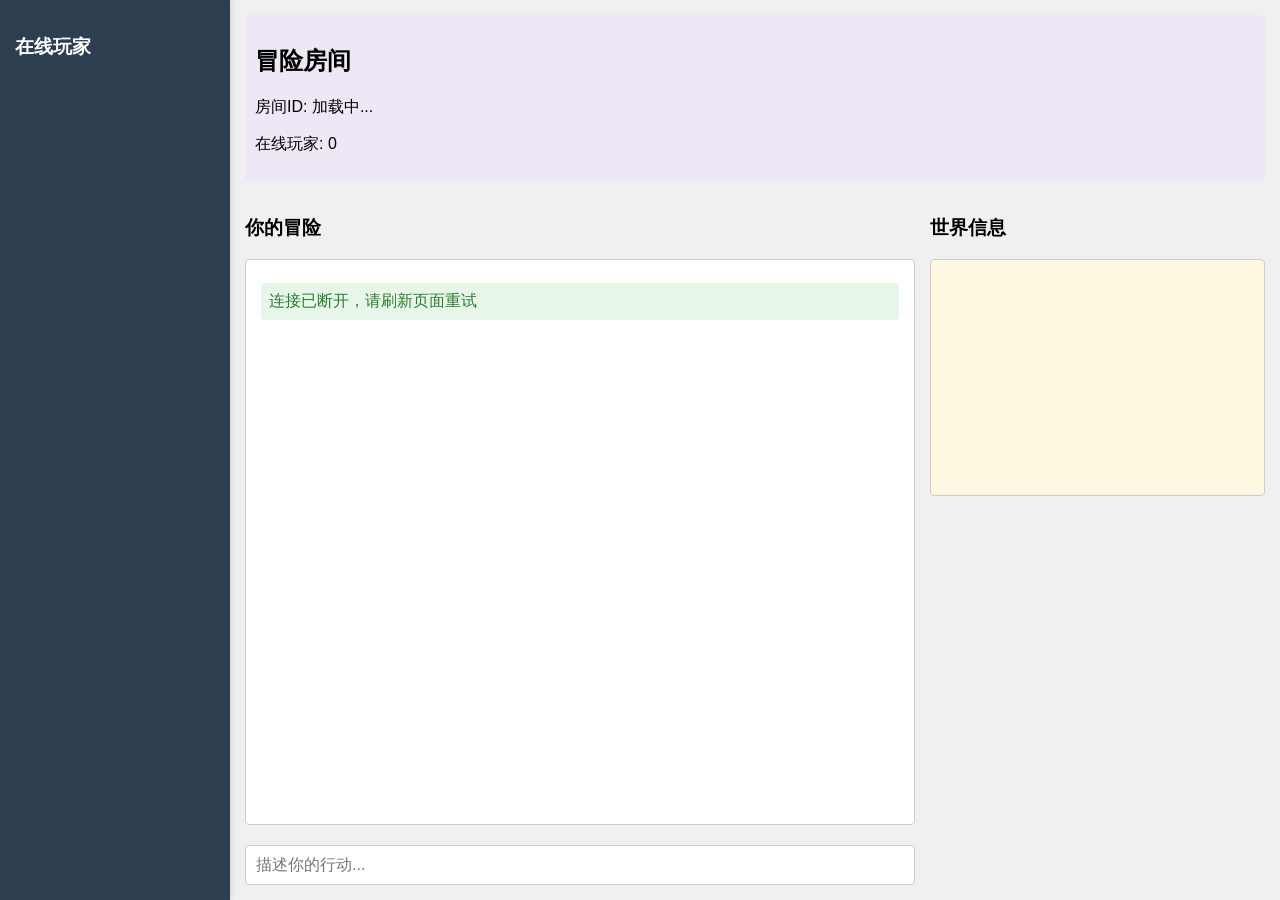
==== static/index.html @ afb37e09 "init The Promised Land" ====
<!DOCTYPE html>
<html>
<head>
    <meta charset="UTF-8">
    <title>AI Dungeon联机版</title>
    <style>
        body {
            font-family: Arial, sans-serif;
            margin: 0;
            padding: 0;
            background-color: #f0f0f0;
            display: flex;
            height: 100vh;
        }
        
        /* 左侧玩家列表 */
        #player-list-container {
            width: 200px;
            background-color: #2c3e50;
            color: white;
            padding: 15px;
            box-shadow: 2px 0 5px rgba(0,0,0,0.1);
            overflow-y: auto;
        }
        
        #player-list {
            list-style-type: none;
            padding: 0;
        }
        
        .player-item {
            padding: 8px 10px;
            margin-bottom: 5px;
            border-radius: 4px;
            background-color: #34495e;
        }
        
        /* 主游戏区域 */
        #main-container {
            flex: 1;
            display: flex;
            flex-direction: column;
            padding: 15px;
            position: relative;
        }
        
        /* 房间信息 */
        #room-info {
            background-color: #ede7f6;
            border-radius: 4px;
            padding: 10px;
            margin-bottom: 15px;
        }
        
        /* 游戏内容区域 */
        #game-content {
            display: flex;
            flex: 1;
            gap: 15px;
        }
        
        /* 个人剧情区域 */
        #personal-story-container {
            flex: 2;
            display: flex;
            flex-direction: column;
        }
        
        #personal-story {
            flex: 1;
            border: 1px solid #ccc;
            border-radius: 4px;
            padding: 15px;
            background-color: #fff;
            overflow-y: auto;
            margin-bottom: 10px;
        }
        
        /* 世界信息区域 */
        #world-info-container {
            flex: 1;
            max-height: 300px;
            display: flex;
            flex-direction: column;
        }
        
        #world-info {
            flex: 1;
            border: 1px solid #ccc;
            border-radius: 4px;
            padding: 15px;
            background-color: #fff8e1;
            overflow-y: auto;
        }
        
        /* 输入区域 */
        #input-container {
            display: flex;
            gap: 10px;
            margin-top: 10px;
        }
        
        #input {
            flex-grow: 1;
            padding: 10px;
            border: 1px solid #ccc;
            border-radius: 4px;
            font-size: 16px;
        }
        
        /* 消息样式 */
        .message {
            margin: 8px 0;
            padding: 8px;
            border-radius: 4px;
        }
        
        .system-message {
            background-color: #e8f5e9;
            color: #2e7d32;
        }
        
        .user-message {
            background-color: #e3f2fd;
            color: #1565c0;
        }
        
        .ai-message {
            background-color: #fff3e0;
            color: #e65100;
        }
        
        .world-message {
            background-color: #f3e5f5;
            color: #6a1b9a;
            font-style: italic;
        }
    </style>
</head>
<body>
    <!-- 左侧玩家列表 -->
    <div id="player-list-container">
        <h3>在线玩家</h3>
        <ul id="player-list">
            <!-- 玩家列表将动态添加 -->
        </ul>
    </div>
    
    <!-- 主游戏区域 -->
    <div id="main-container">
        <!-- 房间信息 -->
        <div id="room-info">
            <h2>冒险房间</h2>
            <p id="room-id">房间ID: 加载中...</p>
            <p id="player-count">在线玩家: 0</p>
        </div>
        
        <!-- 游戏内容区域 -->
        <div id="game-content">
            <!-- 个人剧情区域 -->
            <div id="personal-story-container">
                <h3>你的冒险</h3>
                <div id="personal-story"></div>
                <div id="input-container">
                    <input id="input" type="text" placeholder="描述你的行动...">
                </div>
            </div>
            
            <!-- 世界信息区域 -->
            <div id="world-info-container">
                <h3>世界信息</h3>
                <div id="world-info"></div>
            </div>
        </div>
    </div>
    
    <script>
        const ws = new WebSocket(`ws://${location.host}/ws`);
        const personalStoryDiv = document.getElementById("personal-story");
        const worldInfoDiv = document.getElementById("world-info");
        const playerListEl = document.getElementById("player-list");
        const inputEl = document.getElementById("input");
        const roomIdEl = document.getElementById("room-id");
        const playerCountEl = document.getElementById("player-count");
        
        // 当前玩家ID
        let currentPlayerId = "";
        // 所有玩家列表
        let players = {};
        
        // 添加消息到个人剧情
        function addPersonalMessage(text, type) {
            const p = document.createElement("p");
            p.textContent = text;
            p.className = `message ${type}-message`;
            personalStoryDiv.appendChild(p);
            personalStoryDiv.scrollTop = personalStoryDiv.scrollHeight;
        }
        
        // 添加消息到世界信息
        function addWorldMessage(text, type) {
            const p = document.createElement("p");
            p.textContent = text;
            p.className = `message ${type}-message`;
            worldInfoDiv.appendChild(p);
            worldInfoDiv.scrollTop = worldInfoDiv.scrollHeight;
        }
        
        // 更新玩家列表
        function updatePlayerList() {
            playerListEl.innerHTML = "";
            Object.keys(players).forEach(playerId => {
                const li = document.createElement("li");
                li.className = "player-item";
                li.textContent = playerId === currentPlayerId ? 
                    `${players[playerId]} (你)` : players[playerId];
                playerListEl.appendChild(li);
            });
        }

        ws.onopen = () => {
            addPersonalMessage("连接成功！欢迎来到AI Dungeon！", "system");
        };
        
        ws.onmessage = (event) => {
            try {
                const data = JSON.parse(event.data);
                
                if (data.type === "room_info") {
                    roomIdEl.textContent = `房间ID: ${data.room_id}`;
                    playerCountEl.textContent = `在线玩家: ${data.player_count}`;
                    
                    // 如果收到房间信息，保存当前玩家ID
                    if (data.player_id && !currentPlayerId) {
                        currentPlayerId = data.player_id;
                    }
                    
                    // 更新玩家列表
                    if (data.players) {
                        players = data.players;
                        updatePlayerList();
                    }
                } 
                else if (data.type === "player_joined") {
                    // 新玩家加入
                    players[data.player_id] = `玩家${data.player_id.substring(0, 6)}`;
                    updatePlayerList();
                    addWorldMessage(`${players[data.player_id]} 加入了游戏`, "system");
                }
                else if (data.type === "player_left") {
                    // 玩家离开
                    if (players[data.player_id]) {
                        addWorldMessage(`${players[data.player_id]} 离开了游戏`, "system");
                        delete players[data.player_id];
                        updatePlayerList();
                    }
                }
                else if (data.type === "ai_response") {
                    // AI响应只显示在个人剧情中
                    addPersonalMessage(data.content, "ai");
                } 
                else if (data.type === "user_action") {
                    // 其他玩家的动作显示在世界信息中
                    if (data.player_id !== currentPlayerId) {
                        const playerName = players[data.player_id] || `玩家${data.player_id.substring(0, 6)}`;
                        addWorldMessage(`${playerName}: ${data.content}`, "user");
                    } else {
                        // 自己的动作显示在个人剧情中
                        addPersonalMessage(`你: ${data.content}`, "user");
                    }
                }
                else if (data.type === "system") {
                    // 系统消息显示在世界信息中
                    addWorldMessage(data.content, "system");
                }
            } catch (e) {
                // 如果不是JSON格式，作为AI响应处理
                addPersonalMessage(event.data, "ai");
            }
        };

        ws.onclose = () => {
            addPersonalMessage("连接已断开，请刷新页面重试", "system");
        };

        inputEl.addEventListener("keypress", (e) => {
            if (e.key === "Enter" && inputEl.value.trim()) {
                const message = inputEl.value.trim();
                ws.send(JSON.stringify({
                    type: "action",
                    content: message
                }));
                inputEl.value = "";
            }
        });
    </script>
</body>
</html>


<!-- <!DOCTYPE html>
 
<html>
 
    <head>
 
        <title>Chat</title>
 
    </head>
 
    <body>
 
        <h1>WebSocket 聊天</h1>
 
        <form action="" onsubmit="sendMessage(event)">
 
            <input type="text" id="messageText" autocomplete="off"/>
 
            <button>Send</button>
 
        </form>
 
        <ul id='messages'>
 
        </ul>
 
        <script>
 
            var ws = new WebSocket("ws://localhost:8000/ws");
 
            ws.onmessage = function(event) {
 
                var messages = document.getElementById('messages')
 
                var message = document.createElement('li')
 
                var content = document.createTextNode(event.data)
 
                message.appendChild(content)
 
                messages.appendChild(message)
 
            };
 
            function sendMessage(event) {
 
                var input = document.getElementById("messageText")
 
                ws.send(input.value)
 
                input.value = ''
 
                event.preventDefault()
 
            }
</script>
 
    </body>

</html> -->
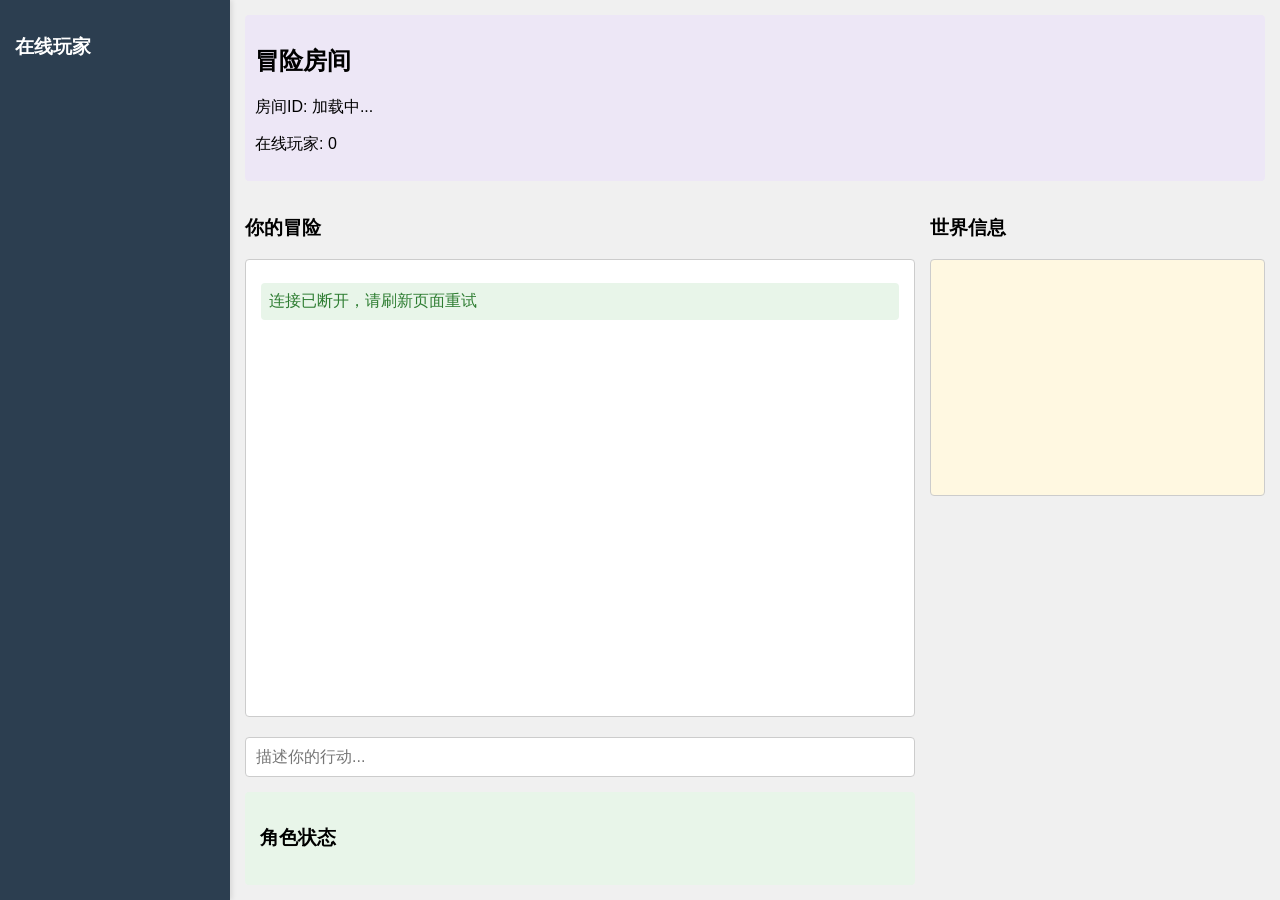
==== commit 329ab7a7: "build database structure" ====
--- a/static/index.html
+++ b/static/index.html
@@ -2,7 +2,7 @@
 <html>
 <head>
     <meta charset="UTF-8">
-    <title>AI Dungeon联机版</title>
+    <title>The Promised Land</title>
     <style>
         body {
             font-family: Arial, sans-serif;
@@ -91,6 +91,43 @@
             padding: 15px;
             background-color: #fff8e1;
             overflow-y: auto;
+        }
+        
+        /* 玩家状态区域 */
+        #player-status-container {
+            margin-top: 15px;
+            background-color: #e8f5e9;
+            border-radius: 4px;
+            padding: 15px;
+        }
+        
+        .player-status {
+            font-size: 14px;
+        }
+        
+        .player-status h3 {
+            margin-top: 0;
+            color: #2e7d32;
+        }
+        
+        .status-row {
+            display: flex;
+            justify-content: space-between;
+            margin-bottom: 10px;
+        }
+        
+        .attributes, .weapons, .talents {
+            margin-top: 10px;
+        }
+        
+        .attributes h4, .weapons h4, .talents h4 {
+            margin: 5px 0;
+            color: #1565c0;
+        }
+        
+        .attributes ul, .weapons ul, .talents ul {
+            margin: 5px 0;
+            padding-left: 20px;
         }
         
         /* 输入区域 */
@@ -164,6 +201,14 @@
                 <div id="input-container">
                     <input id="input" type="text" placeholder="描述你的行动...">
                 </div>
+                
+                <!-- 玩家状态区域 -->
+                <div id="player-status-container">
+                    <h3>角色状态</h3>
+                    <div id="player-status">
+                        <!-- 玩家状态将动态添加 -->
+                    </div>
+                </div>
             </div>
             
             <!-- 世界信息区域 -->
@@ -179,6 +224,7 @@
         const personalStoryDiv = document.getElementById("personal-story");
         const worldInfoDiv = document.getElementById("world-info");
         const playerListEl = document.getElementById("player-list");
+        const playerStatusEl = document.getElementById("player-status");
         const inputEl = document.getElementById("input");
         const roomIdEl = document.getElementById("room-id");
         const playerCountEl = document.getElementById("player-count");
@@ -217,9 +263,14 @@
                 playerListEl.appendChild(li);
             });
         }
+        
+        // 更新玩家状态
+        function updatePlayerStatus(html) {
+            playerStatusEl.innerHTML = html;
+        }
 
         ws.onopen = () => {
-            addPersonalMessage("连接成功！欢迎来到AI Dungeon！", "system");
+            addPersonalMessage("连接成功！欢迎来到(The Promised Land)应许之地！", "system");
         };
         
         ws.onmessage = (event) => {
@@ -273,6 +324,10 @@
                     // 系统消息显示在世界信息中
                     addWorldMessage(data.content, "system");
                 }
+                else if (data.type === "player_status") {
+                    // 更新玩家状态
+                    updatePlayerStatus(data.content);
+                }
             } catch (e) {
                 // 如果不是JSON格式，作为AI响应处理
                 addPersonalMessage(event.data, "ai");
@@ -298,65 +353,4 @@
 </html>
 
 
-<!-- <!DOCTYPE html>
- 
-<html>
- 
-    <head>
- 
-        <title>Chat</title>
- 
-    </head>
- 
-    <body>
- 
-        <h1>WebSocket 聊天</h1>
- 
-        <form action="" onsubmit="sendMessage(event)">
- 
-            <input type="text" id="messageText" autocomplete="off"/>
- 
-            <button>Send</button>
- 
-        </form>
- 
-        <ul id='messages'>
- 
-        </ul>
- 
-        <script>
- 
-            var ws = new WebSocket("ws://localhost:8000/ws");
- 
-            ws.onmessage = function(event) {
- 
-                var messages = document.getElementById('messages')
- 
-                var message = document.createElement('li')
- 
-                var content = document.createTextNode(event.data)
- 
-                message.appendChild(content)
- 
-                messages.appendChild(message)
- 
-            };
- 
-            function sendMessage(event) {
- 
-                var input = document.getElementById("messageText")
- 
-                ws.send(input.value)
- 
-                input.value = ''
- 
-                event.preventDefault()
- 
-            }
-</script>
- 
-    </body>
-
-</html> -->
- 
-
+
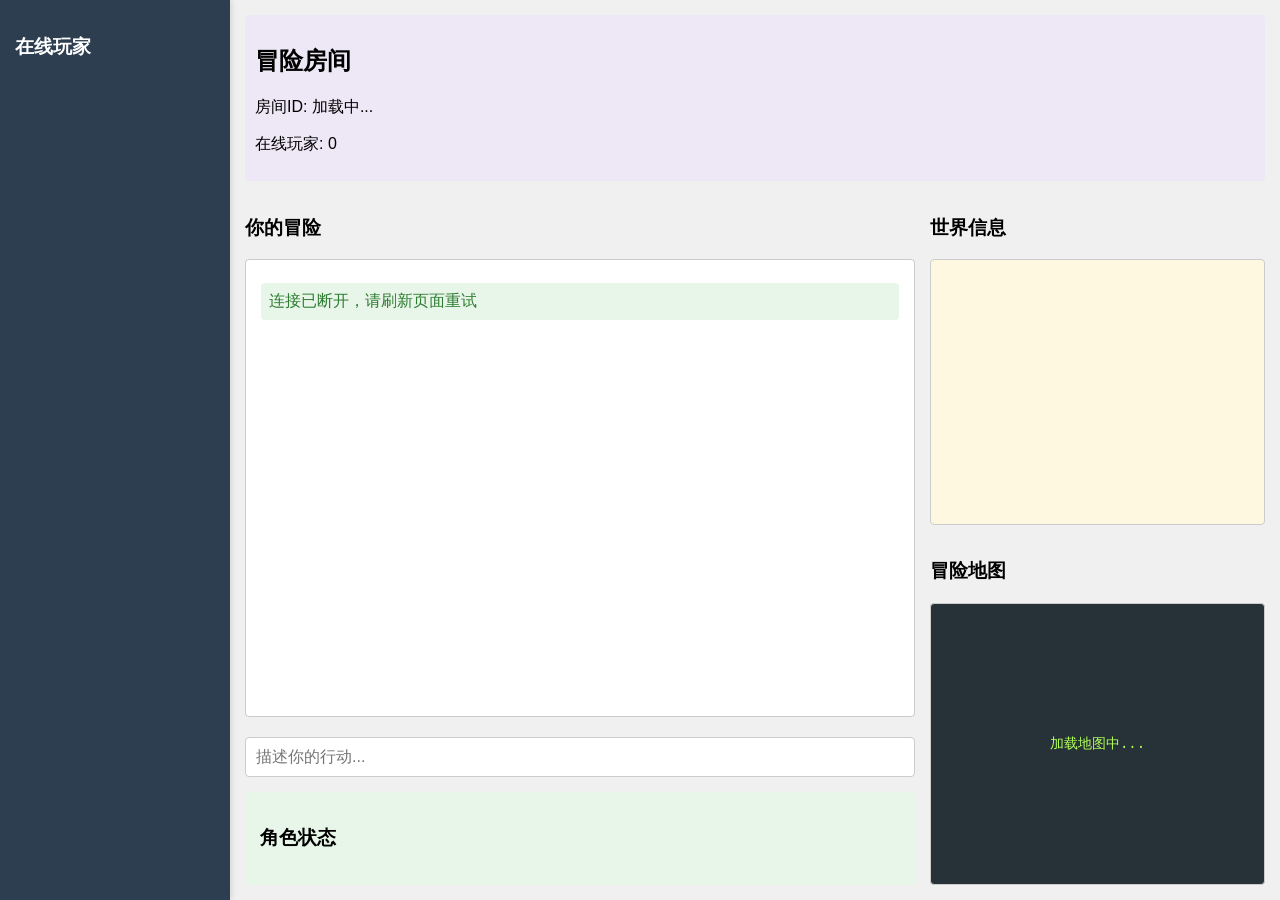
==== commit f6ce474e: "add game map" ====
--- a/static/index.html
+++ b/static/index.html
@@ -79,7 +79,6 @@
         /* 世界信息区域 */
         #world-info-container {
             flex: 1;
-            max-height: 300px;
             display: flex;
             flex-direction: column;
         }
@@ -91,6 +90,29 @@
             padding: 15px;
             background-color: #fff8e1;
             overflow-y: auto;
+            margin-bottom: 15px;
+        }
+        
+        /* 游戏地图区域 */
+        #game-map-container {
+            height: 250px;
+            border: 1px solid #ccc;
+            border-radius: 4px;
+            padding: 15px;
+            background-color: #263238;
+            color: #b2ff59;
+            font-family: 'Courier New', monospace;
+            overflow: auto;
+            white-space: pre;
+            font-size: 14px;
+            display: flex;
+            justify-content: center;
+            align-items: center;
+        }
+        
+        #game-map {
+            display: inline-block;
+            text-align: center;
         }
         
         /* 玩家状态区域 */
@@ -211,10 +233,17 @@
                 </div>
             </div>
             
-            <!-- 世界信息区域 -->
+            <!-- 右侧区域 -->
             <div id="world-info-container">
                 <h3>世界信息</h3>
                 <div id="world-info"></div>
+                
+                <!-- 游戏地图区域 -->
+                <h3>冒险地图</h3>
+                <div id="game-map-container">
+                    <!-- ASCII地图将动态添加 -->
+                    <div id="game-map">加载地图中...</div>
+                </div>
             </div>
         </div>
     </div>
@@ -225,6 +254,7 @@
         const worldInfoDiv = document.getElementById("world-info");
         const playerListEl = document.getElementById("player-list");
         const playerStatusEl = document.getElementById("player-status");
+        const gameMapEl = document.getElementById("game-map");
         const inputEl = document.getElementById("input");
         const roomIdEl = document.getElementById("room-id");
         const playerCountEl = document.getElementById("player-count");
@@ -267,6 +297,11 @@
         // 更新玩家状态
         function updatePlayerStatus(html) {
             playerStatusEl.innerHTML = html;
+        }
+        
+        // 更新游戏地图
+        function updateGameMap(mapData) {
+            gameMapEl.textContent = mapData;
         }
 
         ws.onopen = () => {
@@ -328,6 +363,10 @@
                     // 更新玩家状态
                     updatePlayerStatus(data.content);
                 }
+                else if (data.type === "game_map") {
+                    // 更新游戏地图
+                    updateGameMap(data.content);
+                }
             } catch (e) {
                 // 如果不是JSON格式，作为AI响应处理
                 addPersonalMessage(event.data, "ai");
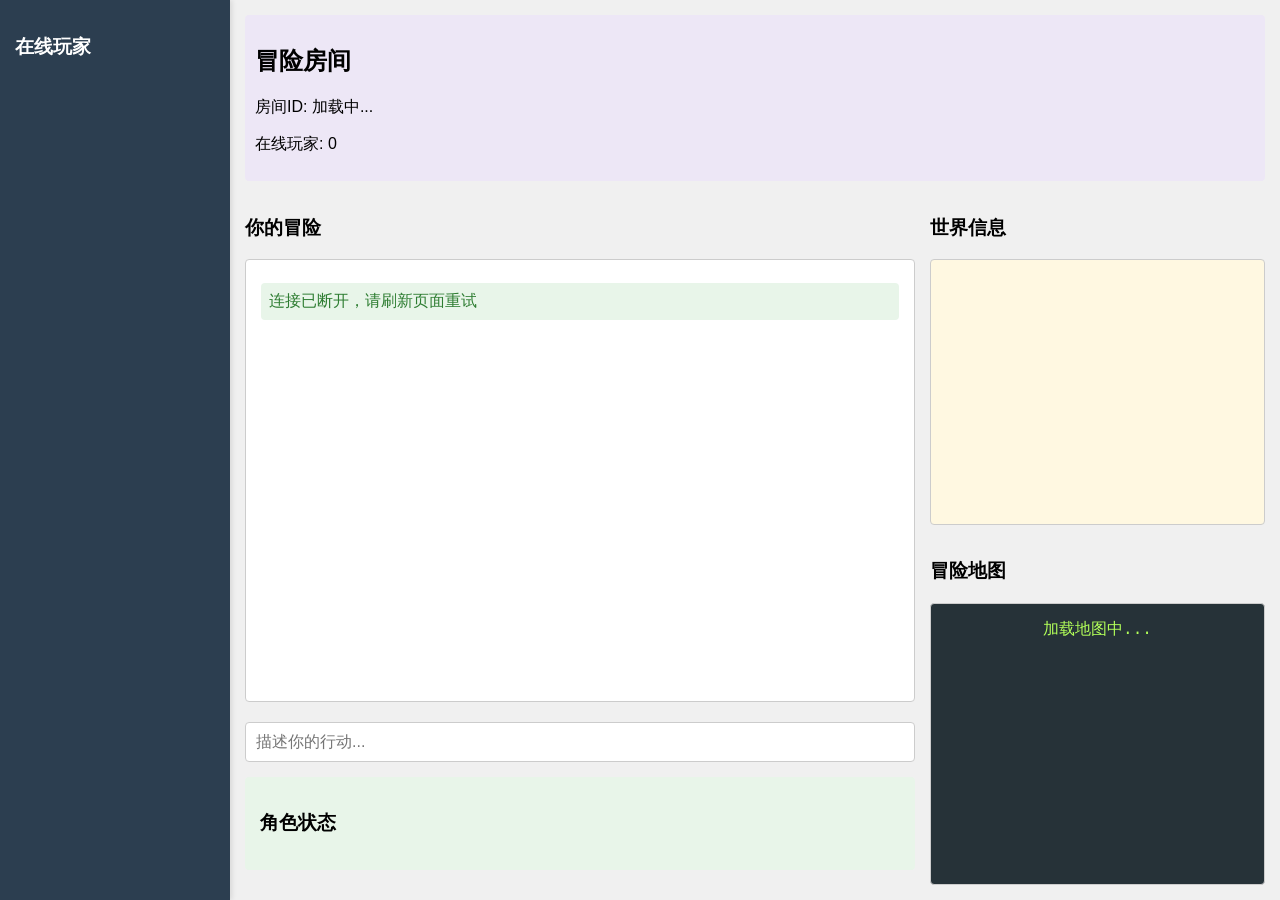
==== commit 534a3574: "add fog effect in the map" ====
--- a/static/index.html
+++ b/static/index.html
@@ -1,200 +1,11 @@
 <!DOCTYPE html>
-<html>
+<html lang="zh-CN">
 <head>
     <meta charset="UTF-8">
-    <title>The Promised Land</title>
-    <style>
-        body {
-            font-family: Arial, sans-serif;
-            margin: 0;
-            padding: 0;
-            background-color: #f0f0f0;
-            display: flex;
-            height: 100vh;
-        }
-        
-        /* 左侧玩家列表 */
-        #player-list-container {
-            width: 200px;
-            background-color: #2c3e50;
-            color: white;
-            padding: 15px;
-            box-shadow: 2px 0 5px rgba(0,0,0,0.1);
-            overflow-y: auto;
-        }
-        
-        #player-list {
-            list-style-type: none;
-            padding: 0;
-        }
-        
-        .player-item {
-            padding: 8px 10px;
-            margin-bottom: 5px;
-            border-radius: 4px;
-            background-color: #34495e;
-        }
-        
-        /* 主游戏区域 */
-        #main-container {
-            flex: 1;
-            display: flex;
-            flex-direction: column;
-            padding: 15px;
-            position: relative;
-        }
-        
-        /* 房间信息 */
-        #room-info {
-            background-color: #ede7f6;
-            border-radius: 4px;
-            padding: 10px;
-            margin-bottom: 15px;
-        }
-        
-        /* 游戏内容区域 */
-        #game-content {
-            display: flex;
-            flex: 1;
-            gap: 15px;
-        }
-        
-        /* 个人剧情区域 */
-        #personal-story-container {
-            flex: 2;
-            display: flex;
-            flex-direction: column;
-        }
-        
-        #personal-story {
-            flex: 1;
-            border: 1px solid #ccc;
-            border-radius: 4px;
-            padding: 15px;
-            background-color: #fff;
-            overflow-y: auto;
-            margin-bottom: 10px;
-        }
-        
-        /* 世界信息区域 */
-        #world-info-container {
-            flex: 1;
-            display: flex;
-            flex-direction: column;
-        }
-        
-        #world-info {
-            flex: 1;
-            border: 1px solid #ccc;
-            border-radius: 4px;
-            padding: 15px;
-            background-color: #fff8e1;
-            overflow-y: auto;
-            margin-bottom: 15px;
-        }
-        
-        /* 游戏地图区域 */
-        #game-map-container {
-            height: 250px;
-            border: 1px solid #ccc;
-            border-radius: 4px;
-            padding: 15px;
-            background-color: #263238;
-            color: #b2ff59;
-            font-family: 'Courier New', monospace;
-            overflow: auto;
-            white-space: pre;
-            font-size: 14px;
-            display: flex;
-            justify-content: center;
-            align-items: center;
-        }
-        
-        #game-map {
-            display: inline-block;
-            text-align: center;
-        }
-        
-        /* 玩家状态区域 */
-        #player-status-container {
-            margin-top: 15px;
-            background-color: #e8f5e9;
-            border-radius: 4px;
-            padding: 15px;
-        }
-        
-        .player-status {
-            font-size: 14px;
-        }
-        
-        .player-status h3 {
-            margin-top: 0;
-            color: #2e7d32;
-        }
-        
-        .status-row {
-            display: flex;
-            justify-content: space-between;
-            margin-bottom: 10px;
-        }
-        
-        .attributes, .weapons, .talents {
-            margin-top: 10px;
-        }
-        
-        .attributes h4, .weapons h4, .talents h4 {
-            margin: 5px 0;
-            color: #1565c0;
-        }
-        
-        .attributes ul, .weapons ul, .talents ul {
-            margin: 5px 0;
-            padding-left: 20px;
-        }
-        
-        /* 输入区域 */
-        #input-container {
-            display: flex;
-            gap: 10px;
-            margin-top: 10px;
-        }
-        
-        #input {
-            flex-grow: 1;
-            padding: 10px;
-            border: 1px solid #ccc;
-            border-radius: 4px;
-            font-size: 16px;
-        }
-        
-        /* 消息样式 */
-        .message {
-            margin: 8px 0;
-            padding: 8px;
-            border-radius: 4px;
-        }
-        
-        .system-message {
-            background-color: #e8f5e9;
-            color: #2e7d32;
-        }
-        
-        .user-message {
-            background-color: #e3f2fd;
-            color: #1565c0;
-        }
-        
-        .ai-message {
-            background-color: #fff3e0;
-            color: #e65100;
-        }
-        
-        .world-message {
-            background-color: #f3e5f5;
-            color: #6a1b9a;
-            font-style: italic;
-        }
-    </style>
+    <meta name="viewport" content="width=device-width, initial-scale=1.0">
+    <title>The Promised Land - 应许之地</title>
+    <link rel="stylesheet" href="styles.css">
+    <link rel="stylesheet" href="fog_effect.css">
 </head>
 <body>
     <!-- 左侧玩家列表 -->
@@ -219,7 +30,7 @@
             <!-- 个人剧情区域 -->
             <div id="personal-story-container">
                 <h3>你的冒险</h3>
-                <div id="personal-story"></div>
+                <div id="personal-story" class="story-content"></div>
                 <div id="input-container">
                     <input id="input" type="text" placeholder="描述你的行动...">
                 </div>
@@ -236,7 +47,7 @@
             <!-- 右侧区域 -->
             <div id="world-info-container">
                 <h3>世界信息</h3>
-                <div id="world-info"></div>
+                <div id="world-info" class="story-content"></div>
                 
                 <!-- 游戏地图区域 -->
                 <h3>冒险地图</h3>
@@ -248,146 +59,9 @@
         </div>
     </div>
     
-    <script>
-        const ws = new WebSocket(`ws://${location.host}/ws`);
-        const personalStoryDiv = document.getElementById("personal-story");
-        const worldInfoDiv = document.getElementById("world-info");
-        const playerListEl = document.getElementById("player-list");
-        const playerStatusEl = document.getElementById("player-status");
-        const gameMapEl = document.getElementById("game-map");
-        const inputEl = document.getElementById("input");
-        const roomIdEl = document.getElementById("room-id");
-        const playerCountEl = document.getElementById("player-count");
-        
-        // 当前玩家ID
-        let currentPlayerId = "";
-        // 所有玩家列表
-        let players = {};
-        
-        // 添加消息到个人剧情
-        function addPersonalMessage(text, type) {
-            const p = document.createElement("p");
-            p.textContent = text;
-            p.className = `message ${type}-message`;
-            personalStoryDiv.appendChild(p);
-            personalStoryDiv.scrollTop = personalStoryDiv.scrollHeight;
-        }
-        
-        // 添加消息到世界信息
-        function addWorldMessage(text, type) {
-            const p = document.createElement("p");
-            p.textContent = text;
-            p.className = `message ${type}-message`;
-            worldInfoDiv.appendChild(p);
-            worldInfoDiv.scrollTop = worldInfoDiv.scrollHeight;
-        }
-        
-        // 更新玩家列表
-        function updatePlayerList() {
-            playerListEl.innerHTML = "";
-            Object.keys(players).forEach(playerId => {
-                const li = document.createElement("li");
-                li.className = "player-item";
-                li.textContent = playerId === currentPlayerId ? 
-                    `${players[playerId]} (你)` : players[playerId];
-                playerListEl.appendChild(li);
-            });
-        }
-        
-        // 更新玩家状态
-        function updatePlayerStatus(html) {
-            playerStatusEl.innerHTML = html;
-        }
-        
-        // 更新游戏地图
-        function updateGameMap(mapData) {
-            gameMapEl.textContent = mapData;
-        }
-
-        ws.onopen = () => {
-            addPersonalMessage("连接成功！欢迎来到(The Promised Land)应许之地！", "system");
-        };
-        
-        ws.onmessage = (event) => {
-            try {
-                const data = JSON.parse(event.data);
-                
-                if (data.type === "room_info") {
-                    roomIdEl.textContent = `房间ID: ${data.room_id}`;
-                    playerCountEl.textContent = `在线玩家: ${data.player_count}`;
-                    
-                    // 如果收到房间信息，保存当前玩家ID
-                    if (data.player_id && !currentPlayerId) {
-                        currentPlayerId = data.player_id;
-                    }
-                    
-                    // 更新玩家列表
-                    if (data.players) {
-                        players = data.players;
-                        updatePlayerList();
-                    }
-                } 
-                else if (data.type === "player_joined") {
-                    // 新玩家加入
-                    players[data.player_id] = `玩家${data.player_id.substring(0, 6)}`;
-                    updatePlayerList();
-                    addWorldMessage(`${players[data.player_id]} 加入了游戏`, "system");
-                }
-                else if (data.type === "player_left") {
-                    // 玩家离开
-                    if (players[data.player_id]) {
-                        addWorldMessage(`${players[data.player_id]} 离开了游戏`, "system");
-                        delete players[data.player_id];
-                        updatePlayerList();
-                    }
-                }
-                else if (data.type === "ai_response") {
-                    // AI响应只显示在个人剧情中
-                    addPersonalMessage(data.content, "ai");
-                } 
-                else if (data.type === "user_action") {
-                    // 其他玩家的动作显示在世界信息中
-                    if (data.player_id !== currentPlayerId) {
-                        const playerName = players[data.player_id] || `玩家${data.player_id.substring(0, 6)}`;
-                        addWorldMessage(`${playerName}: ${data.content}`, "user");
-                    } else {
-                        // 自己的动作显示在个人剧情中
-                        addPersonalMessage(`你: ${data.content}`, "user");
-                    }
-                }
-                else if (data.type === "system") {
-                    // 系统消息显示在世界信息中
-                    addWorldMessage(data.content, "system");
-                }
-                else if (data.type === "player_status") {
-                    // 更新玩家状态
-                    updatePlayerStatus(data.content);
-                }
-                else if (data.type === "game_map") {
-                    // 更新游戏地图
-                    updateGameMap(data.content);
-                }
-            } catch (e) {
-                // 如果不是JSON格式，作为AI响应处理
-                addPersonalMessage(event.data, "ai");
-            }
-        };
-
-        ws.onclose = () => {
-            addPersonalMessage("连接已断开，请刷新页面重试", "system");
-        };
-
-        inputEl.addEventListener("keypress", (e) => {
-            if (e.key === "Enter" && inputEl.value.trim()) {
-                const message = inputEl.value.trim();
-                ws.send(JSON.stringify({
-                    type: "action",
-                    content: message
-                }));
-                inputEl.value = "";
-            }
-        });
-    </script>
+    <!-- 先加载迷雾效果模块，再加载主游戏脚本 -->
+    <script src="fog_effect.js"></script>
+    <script src="game.js"></script>
 </body>
 </html>
 
--- a/static/styles.css
+++ b/static/styles.css
@@ -0,0 +1,193 @@
+body {
+    font-family: Arial, sans-serif;
+    margin: 0;
+    padding: 0;
+    background-color: #f0f0f0;
+    display: flex;
+    height: 100vh;
+}
+
+/* 左侧玩家列表 */
+#player-list-container {
+    width: 200px;
+    background-color: #2c3e50;
+    color: white;
+    padding: 15px;
+    box-shadow: 2px 0 5px rgba(0,0,0,0.1);
+    overflow-y: auto;
+}
+
+#player-list {
+    list-style-type: none;
+    padding: 0;
+}
+
+.player-item {
+    padding: 8px 10px;
+    margin-bottom: 5px;
+    border-radius: 4px;
+    background-color: #34495e;
+}
+
+/* 主游戏区域 */
+#main-container {
+    flex: 1;
+    display: flex;
+    flex-direction: column;
+    padding: 15px;
+    position: relative;
+}
+
+/* 房间信息 */
+#room-info {
+    background-color: #ede7f6;
+    border-radius: 4px;
+    padding: 10px;
+    margin-bottom: 15px;
+}
+
+/* 游戏内容区域 */
+#game-content {
+    display: flex;
+    flex: 1;
+    gap: 15px;
+}
+
+/* 个人剧情区域 */
+#personal-story-container {
+    flex: 2;
+    display: flex;
+    flex-direction: column;
+}
+
+#personal-story {
+    flex: 1;
+    border: 1px solid #ccc;
+    border-radius: 4px;
+    padding: 15px;
+    background-color: #fff;
+    overflow-y: auto;
+    margin-bottom: 10px;
+}
+
+/* 输入区域 */
+#input-container {
+    display: flex;
+    gap: 10px;
+    margin-top: 10px;
+    margin-bottom: 15px;
+}
+
+#input {
+    flex-grow: 1;
+    padding: 10px;
+    border: 1px solid #ccc;
+    border-radius: 4px;
+    font-size: 16px;
+}
+
+/* 世界信息区域 */
+#world-info-container {
+    flex: 1;
+    display: flex;
+    flex-direction: column;
+}
+
+#world-info {
+    flex: 1;
+    border: 1px solid #ccc;
+    border-radius: 4px;
+    padding: 15px;
+    background-color: #fff8e1;
+    overflow-y: auto;
+    margin-bottom: 15px;
+}
+
+/* 游戏地图区域 */
+#game-map-container {
+    height: 250px;
+    border: 1px solid #ccc;
+    border-radius: 4px;
+    padding: 15px;
+    background-color: #263238;
+    color: #b2ff59;
+    font-family: 'Courier New', monospace;
+    overflow: hidden;
+    position: relative;
+}
+
+#game-map {
+    display: inline-block;
+    text-align: center;
+    width: 100%;
+    height: 100%;
+    position: relative;
+    z-index: 1;
+    white-space: pre;
+    overflow: hidden;
+}
+
+/* 玩家状态区域 */
+#player-status-container {
+    background-color: #e8f5e9;
+    border-radius: 4px;
+    padding: 15px;
+    margin-bottom: 15px;
+}
+
+.player-status {
+    font-size: 14px;
+}
+
+.player-status h3 {
+    margin-top: 0;
+    color: #2e7d32;
+}
+
+.status-row {
+    display: flex;
+    justify-content: space-between;
+    margin-bottom: 10px;
+}
+
+.attributes, .weapons, .talents {
+    margin-top: 10px;
+}
+
+.attributes h4, .weapons h4, .talents h4 {
+    margin: 5px 0;
+    color: #1565c0;
+}
+
+.attributes ul, .weapons ul, .talents ul {
+    margin: 5px 0;
+    padding-left: 20px;
+}
+
+/* 消息样式 */
+.message {
+    margin: 8px 0;
+    padding: 8px;
+    border-radius: 4px;
+}
+
+.system-message {
+    background-color: #e8f5e9;
+    color: #2e7d32;
+}
+
+.user-message {
+    background-color: #e3f2fd;
+    color: #1565c0;
+}
+
+.ai-message {
+    background-color: #fff3e0;
+    color: #e65100;
+}
+
+.world-message {
+    background-color: #f3e5f5;
+    color: #6a1b9a;
+    font-style: italic;
+} 
--- a/static/fog_effect.css
+++ b/static/fog_effect.css
@@ -0,0 +1,89 @@
+/* 云雾效果 */
+.cloud-fog {
+    position: absolute;
+    top: 0;
+    left: 0;
+    width: 100%;
+    height: 100%;
+    z-index: 2;
+    pointer-events: none;
+    overflow: hidden;
+    background-color: rgba(20, 20, 40, 0.3);
+}
+
+.cloud {
+    position: absolute;
+    background-color: rgba(220, 220, 255, 0.8);
+    border-radius: 50%;
+    filter: blur(15px);
+    box-shadow: 0 0 20px 5px rgba(255, 255, 255, 0.5);
+}
+
+@keyframes floatCloud {
+    0% { transform: translateX(-20%) translateY(0); }
+    50% { transform: translateX(20%) translateY(-10%); }
+    100% { transform: translateX(-20%) translateY(0); }
+}
+
+/* 简化的动态迷雾效果 */
+.map-container {
+    position: absolute;
+    top: 0;
+    left: 0;
+    width: 100%;
+    height: 100%;
+    background-color: #1a1a2e;
+    border-radius: 4px;
+    overflow: hidden;
+}
+
+.map-title {
+    text-align: center;
+    margin-bottom: 10px;
+    color: #b2ff59;
+    font-weight: bold;
+    position: relative;
+    z-index: 3;
+}
+
+.map-content {
+    position: relative;
+    width: 100%;
+    height: calc(100% - 30px);
+    display: flex;
+    justify-content: center;
+    align-items: center;
+}
+
+.map-message {
+    color: rgba(178, 255, 89, 0.7);
+    font-size: 24px;
+    text-shadow: 0 0 10px rgba(178, 255, 89, 0.5);
+    z-index: 3;
+    position: relative;
+}
+
+/* 旧的迷雾效果 - 保留兼容性 */
+.fog {
+    position: absolute;
+    top: 0;
+    left: 0;
+    width: 100%;
+    height: 100%;
+    background: radial-gradient(circle at 50% 50%, 
+        rgba(24, 24, 46, 0.1) 20%,
+        rgba(0, 0, 0, 0.8) 90%
+    );
+    background-size: 200% 200%;
+    animation: fogFlow 20s infinite linear;
+    pointer-events: none;
+    z-index: 2;
+}
+
+@keyframes fogFlow {
+    0% { background-position: 0% 0%; }
+    25% { background-position: 100% 0%; }
+    50% { background-position: 100% 100%; }
+    75% { background-position: 0% 100%; }
+    100% { background-position: 0% 0%; }
+} 
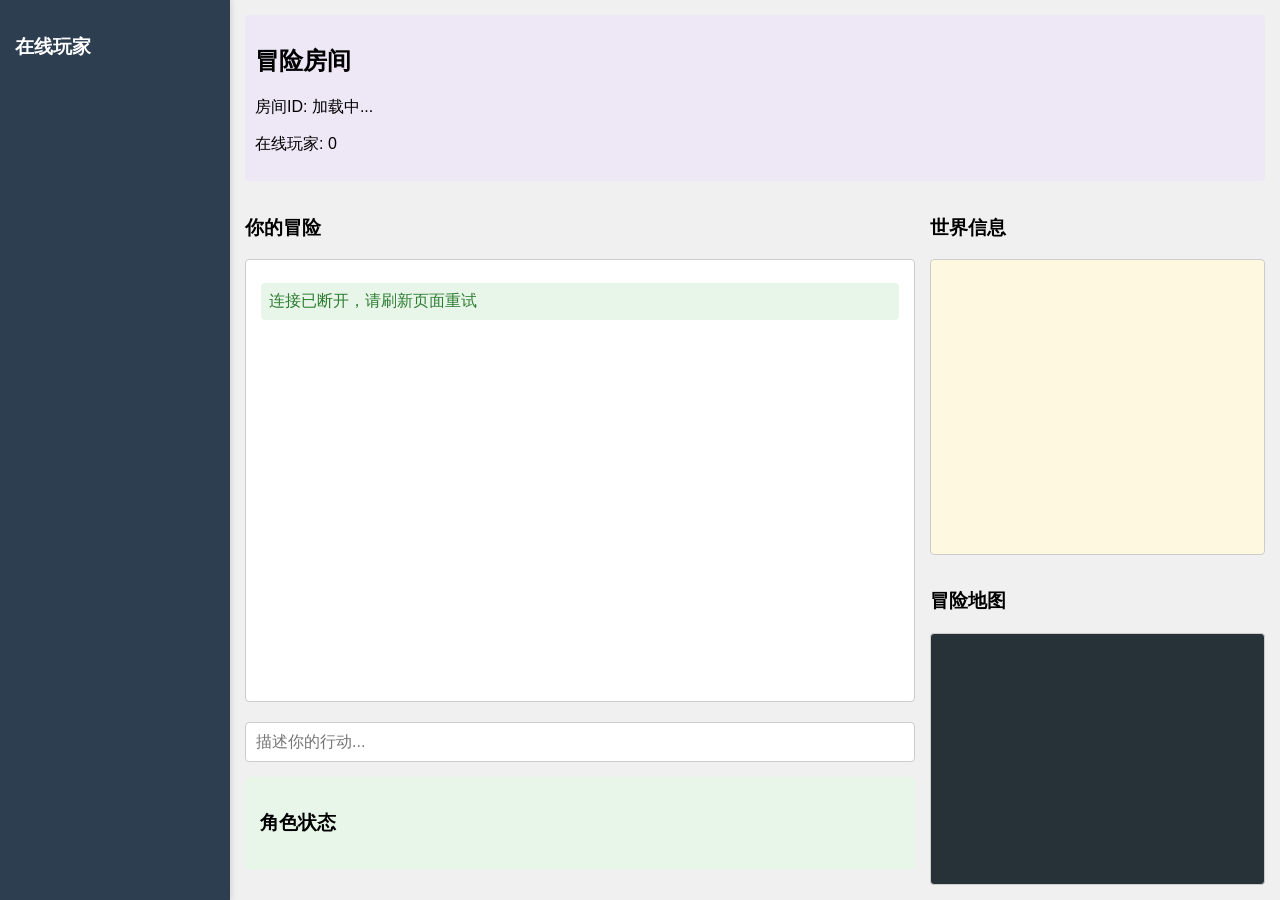
==== commit b63c3441: "adjust the size of the map container" ====
--- a/static/index.html
+++ b/static/index.html
@@ -53,7 +53,7 @@
                 <h3>冒险地图</h3>
                 <div id="game-map-container">
                     <!-- ASCII地图将动态添加 -->
-                    <div id="game-map">加载地图中...</div>
+                    <div id="game-map"></div>
                 </div>
             </div>
         </div>
--- a/static/styles.css
+++ b/static/styles.css
@@ -108,7 +108,7 @@
     height: 250px;
     border: 1px solid #ccc;
     border-radius: 4px;
-    padding: 15px;
+    padding: 0;
     background-color: #263238;
     color: #b2ff59;
     font-family: 'Courier New', monospace;
@@ -117,7 +117,7 @@
 }
 
 #game-map {
-    display: inline-block;
+    display: block;
     text-align: center;
     width: 100%;
     height: 100%;
--- a/static/fog_effect.css
+++ b/static/fog_effect.css
@@ -1,5 +1,11 @@
-/* 云雾效果 */
-.cloud-fog {
+/**
+ * 游戏地图迷雾效果样式
+ * 这个文件包含所有与游戏地图迷雾效果相关的样式
+ * 所有样式都限定在#game-map-container选择器内，确保只影响地图区域
+ */
+
+/* 确保所有迷雾效果样式都在game-map-container内 */
+#game-map-container .cloud-fog {
     position: absolute;
     top: 0;
     left: 0;
@@ -11,7 +17,7 @@
     background-color: rgba(20, 20, 40, 0.3);
 }
 
-.cloud {
+#game-map-container .cloud {
     position: absolute;
     background-color: rgba(220, 220, 255, 0.8);
     border-radius: 50%;
@@ -26,7 +32,7 @@
 }
 
 /* 简化的动态迷雾效果 */
-.map-container {
+#game-map-container .map-container {
     position: absolute;
     top: 0;
     left: 0;
@@ -37,16 +43,17 @@
     overflow: hidden;
 }
 
-.map-title {
+#game-map-container .map-title {
     text-align: center;
     margin-bottom: 10px;
     color: #b2ff59;
     font-weight: bold;
     position: relative;
     z-index: 3;
+    padding-top: 5px;
 }
 
-.map-content {
+#game-map-container .map-content {
     position: relative;
     width: 100%;
     height: calc(100% - 30px);
@@ -55,7 +62,7 @@
     align-items: center;
 }
 
-.map-message {
+#game-map-container .map-message {
     color: rgba(178, 255, 89, 0.7);
     font-size: 24px;
     text-shadow: 0 0 10px rgba(178, 255, 89, 0.5);
@@ -64,7 +71,7 @@
 }
 
 /* 旧的迷雾效果 - 保留兼容性 */
-.fog {
+#game-map-container .fog {
     position: absolute;
     top: 0;
     left: 0;
@@ -86,4 +93,11 @@
     50% { background-position: 100% 100%; }
     75% { background-position: 0% 100%; }
     100% { background-position: 0% 0%; }
+}
+
+/* 确保game-map元素占满整个容器 */
+#game-map {
+    position: relative;
+    width: 100% !important;
+    height: 100% !important;
 } 
